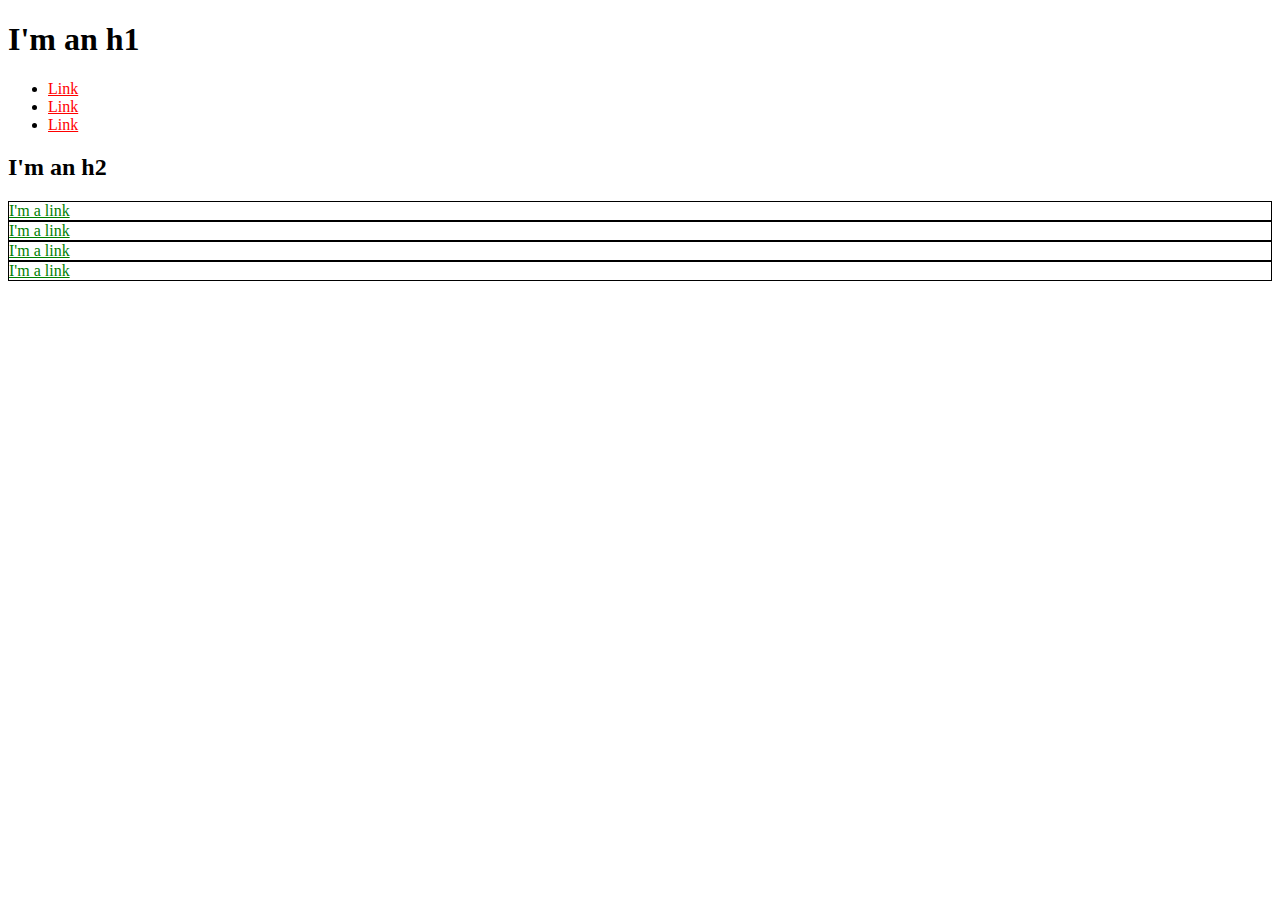
==== learnenoughcsss.html @ 1c49f4a5 "Added Learn Enough CSS Page" ====
<!DOCTYPE html>
<html>
  <head>
    <title>Test Page: Don't Panic</title>
    <meta charset="utf-8">
  </head>
  <body>
    <h1>I'm an h1</h1>
    <ul>
      <li>
        <a href="https://example.com/" style="color: red;">Link</a>
      </li>
      <li>
        <a href="https://example.com/" style="color: red;">Link</a>
      </li>
      <li>
        <a href="https://example.com/" style="color: red;">Link</a>
      </li>
    </ul>
    <h2>I'm an h2</h2>
    <div style="border: 1px solid black;">
      <a href="https://example.com/" style="color: green;">I'm a link</a>
    </div>
    <div style="border: 1px solid black;">
      <a href="https://example.com/" style="color: green;">I'm a link</a>
    </div>
    <div style="border: 1px solid black;">
      <a href="https://example.com/" style="color: green;">I'm a link</a>
    </div>
    <div style="border: 1px solid black;">
      <a href="https://example.com/" style="color: green;">I'm a link</a>
    </div>
  </body>
</html>
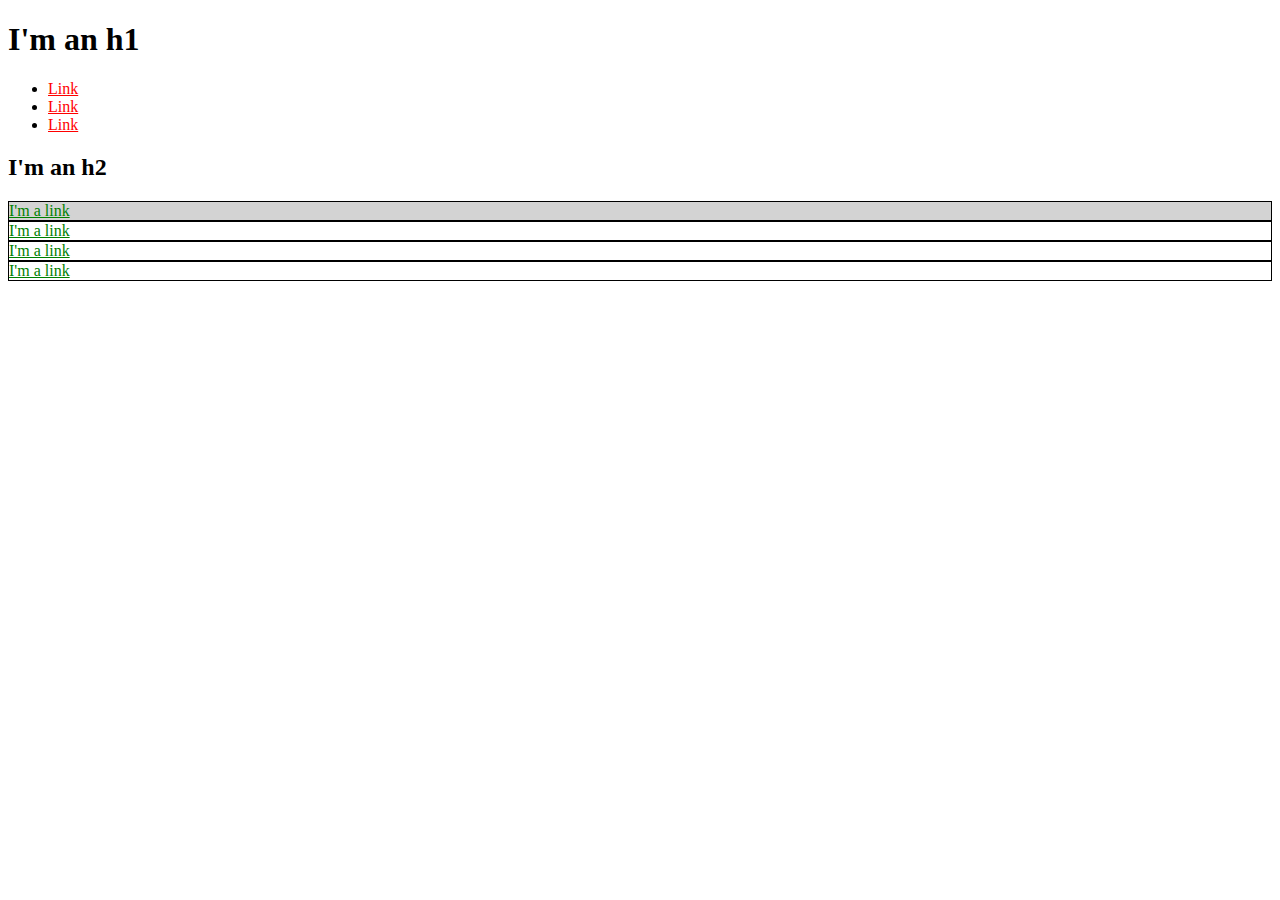
==== commit 8afd646b: "Refactored styles from inline to head" ====
--- a/learnenoughcsss.html
+++ b/learnenoughcsss.html
@@ -3,32 +3,46 @@
   <head>
     <title>Test Page: Don't Panic</title>
     <meta charset="utf-8">
+    <style>
+        a{
+            color: red;
+        }
+        #exec-bio{
+            background-color: lightgrey;
+        }
+        .bio-box {
+            border: 1px solid black;
+        }
+        .bio-box a{
+            color: green;
+        }
+    </style>
   </head>
   <body>
     <h1>I'm an h1</h1>
     <ul>
       <li>
-        <a href="https://example.com/" style="color: red;">Link</a>
+        <a href="https://example.com/" >Link</a>
       </li>
       <li>
-        <a href="https://example.com/" style="color: red;">Link</a>
+        <a href="https://example.com/">Link</a>
       </li>
       <li>
-        <a href="https://example.com/" style="color: red;">Link</a>
+        <a href="https://example.com/">Link</a>
       </li>
     </ul>
     <h2>I'm an h2</h2>
-    <div style="border: 1px solid black;">
-      <a href="https://example.com/" style="color: green;">I'm a link</a>
+    <div id="exec-bio" class="bio-box">
+      <a href="https://example.com/">I'm a link</a>
     </div>
-    <div style="border: 1px solid black;">
-      <a href="https://example.com/" style="color: green;">I'm a link</a>
+    <div class="bio-box">
+      <a href="https://example.com/">I'm a link</a>
     </div>
-    <div style="border: 1px solid black;">
-      <a href="https://example.com/" style="color: green;">I'm a link</a>
+    <div class="bio-box">
+      <a href="https://example.com/">I'm a link</a>
     </div>
-    <div style="border: 1px solid black;">
-      <a href="https://example.com/" style="color: green;">I'm a link</a>
+    <div class="bio-box">
+      <a href="https://example.com/">I'm a link</a>
     </div>
   </body>
 </html>